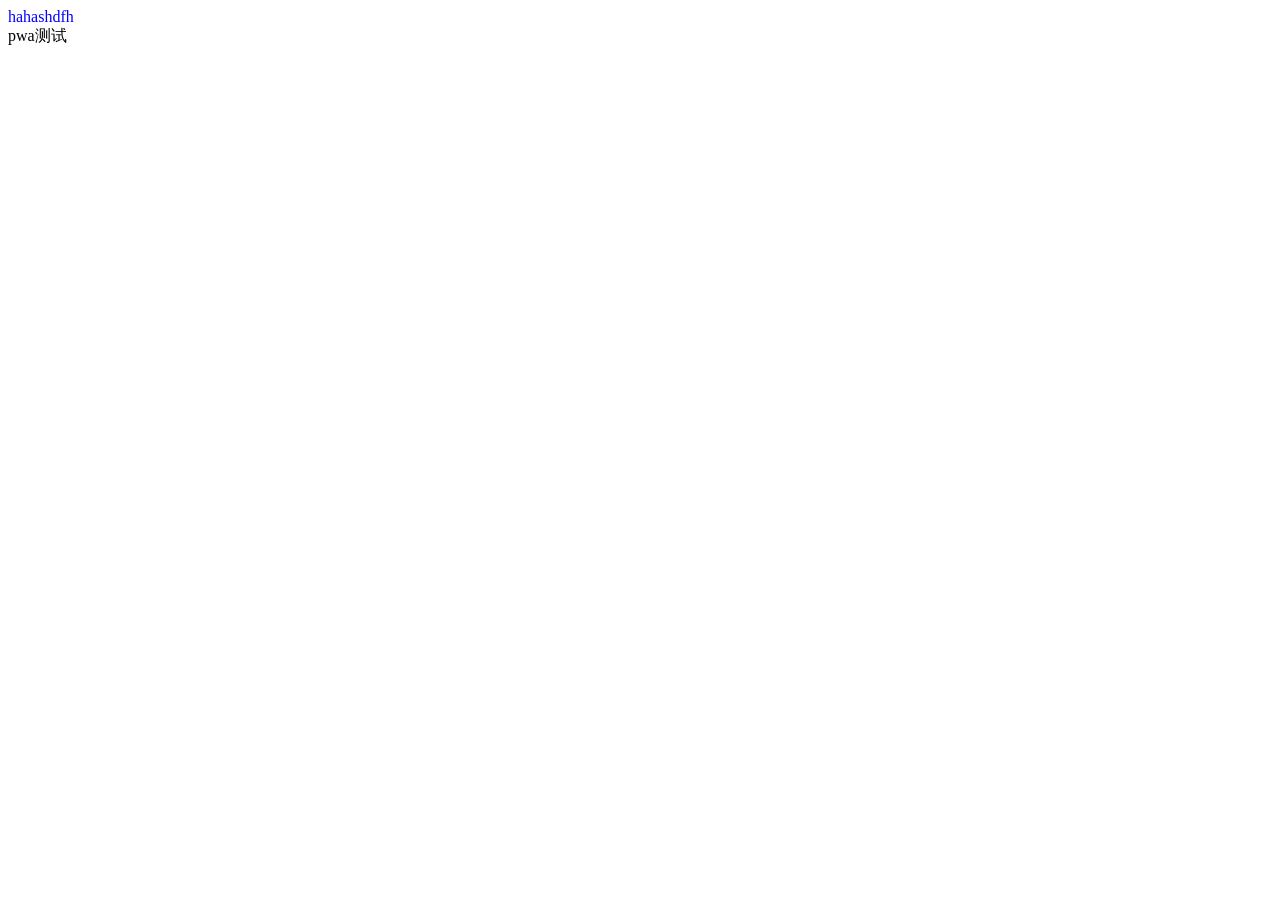
==== index.html @ 66e2cef3 "初始化文件" ====
<!DOCTYPE html>
<html lang="en">
<head>
    <meta charset="UTF-8">
    <meta name="viewport" content="width=device-width, initial-scale=1.0">
    <meta http-equiv="X-UA-Compatible" content="ie=edge">
    <title>pwa</title>
    <link href='./css/main.css' rel='stylesheet'>
    <link rel="manifest" href="./manifest.json">
    <script src="./js/index.js"></script>
</head>
<body>
    <div class="container">
        hahashdfh
    </div>
    pwa测试
</body>
</html>
---- css/main.css ----
.container{
    color:blue;
}
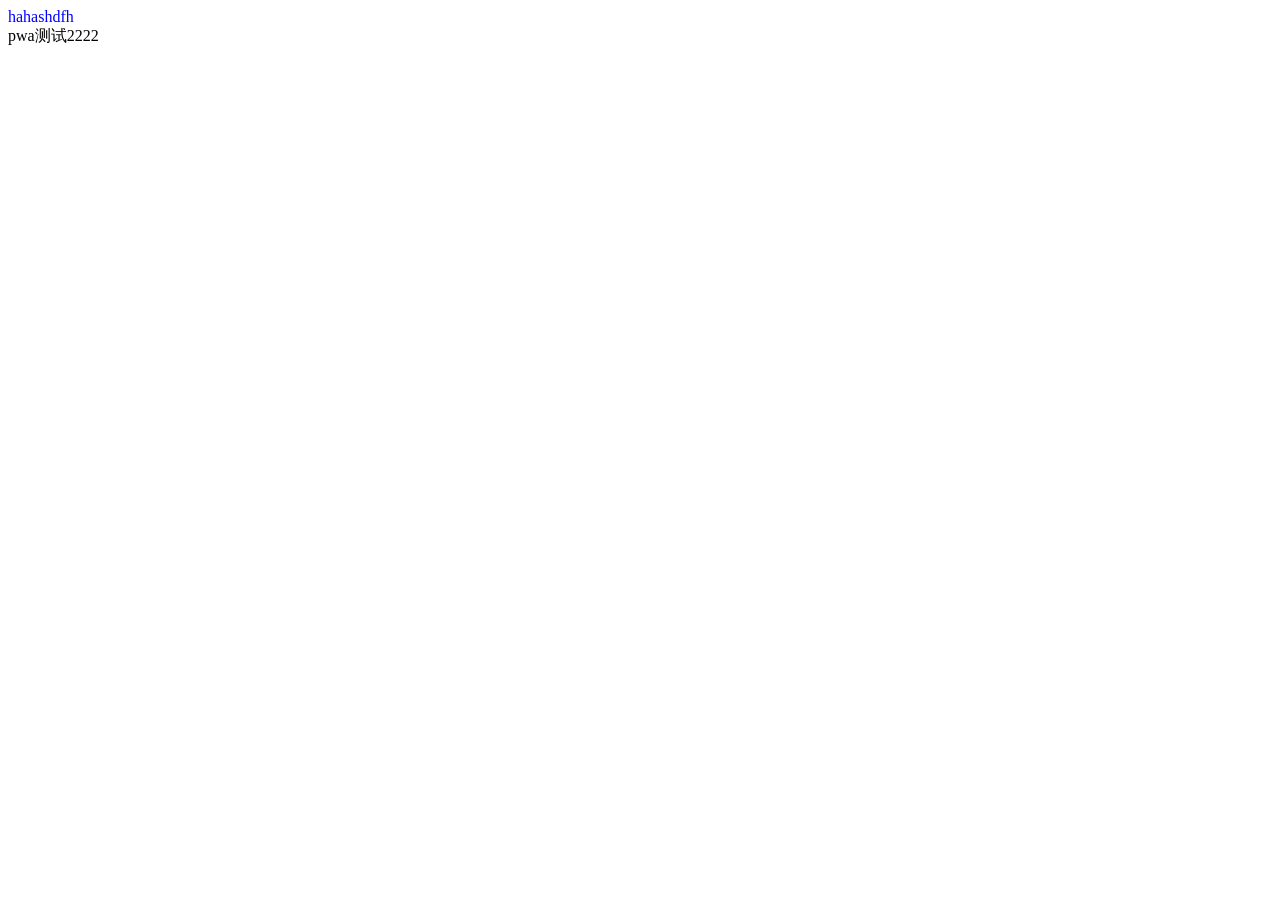
==== commit d356203e: "pwa测试2222" ====
--- a/index.html
+++ b/index.html
@@ -5,14 +5,14 @@
     <meta name="viewport" content="width=device-width, initial-scale=1.0">
     <meta http-equiv="X-UA-Compatible" content="ie=edge">
     <title>pwa</title>
-    <link href='./css/main.css' rel='stylesheet'>
-    <link rel="manifest" href="./manifest.json">
-    <script src="./js/index.js"></script>
+    <link href='./css/main.css?v=1.0' rel='stylesheet'>
+    <link rel="manifest" href="./manifest.json?v=1.0">
+    <script src="./js/index.js?v=1.0"></script>
 </head>
 <body>
     <div class="container">
         hahashdfh
     </div>
-    pwa测试
+    pwa测试2222
 </body>
 </html>
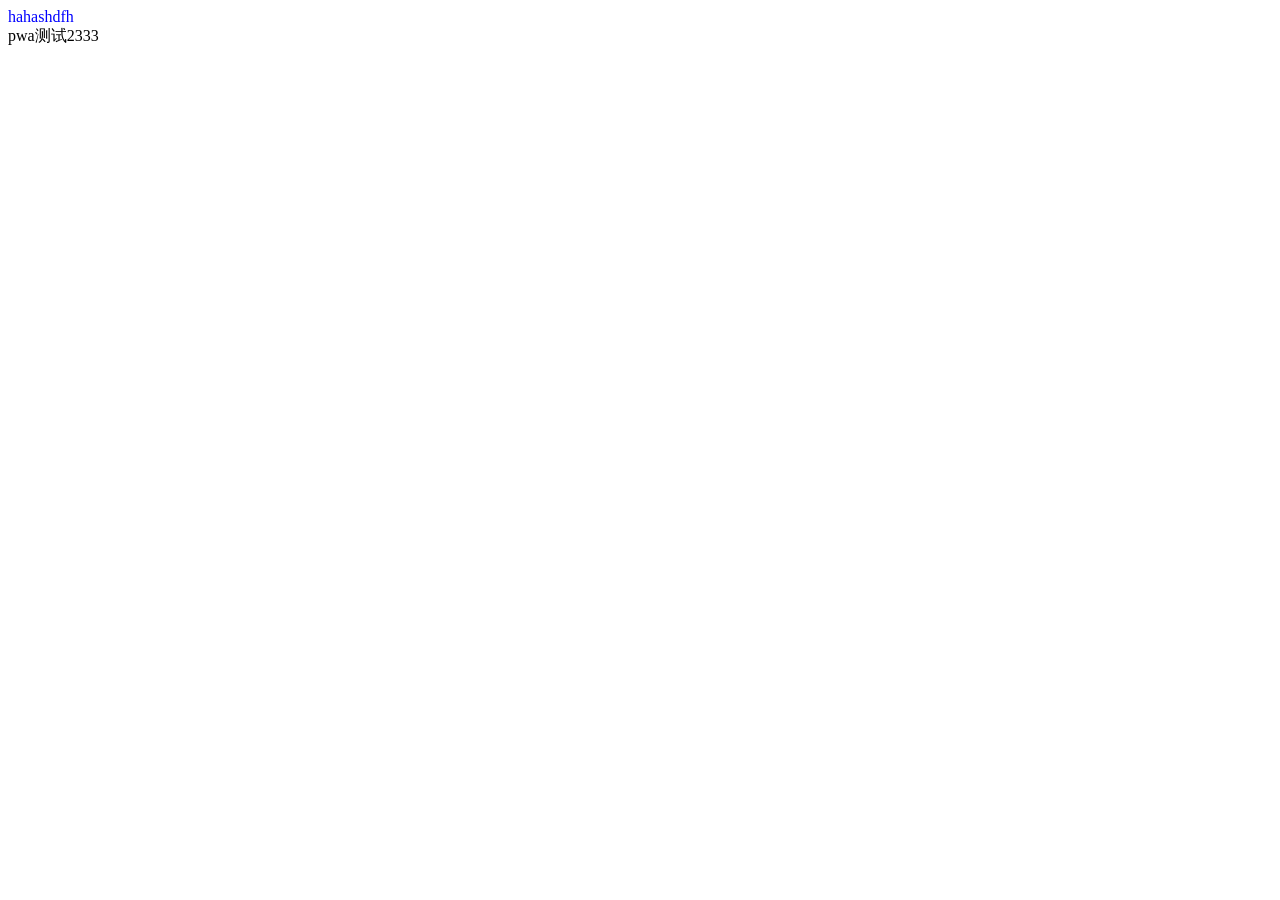
==== commit f64f4f88: "版本变动" ====
--- a/index.html
+++ b/index.html
@@ -4,15 +4,17 @@
     <meta charset="UTF-8">
     <meta name="viewport" content="width=device-width, initial-scale=1.0">
     <meta http-equiv="X-UA-Compatible" content="ie=edge">
+    <meta name="msapplication-TileColor" content="#2F3BA2">
     <title>pwa</title>
-    <link href='./css/main.css?v=1.0' rel='stylesheet'>
-    <link rel="manifest" href="./manifest.json?v=1.0">
-    <script src="./js/index.js?v=1.0"></script>
+    <link rel=apple-touch-icon href=/images/logo_152.png>
+    <link href='./css/main.css?v=3.0' rel='stylesheet'>
+    <link rel="manifest" href="./manifest.json?v=3.0">
+    <script src="./js/index.js?v=3.0"></script>
 </head>
 <body>
     <div class="container">
         hahashdfh
     </div>
-    pwa测试2222
+    pwa测试2333
 </body>
 </html>
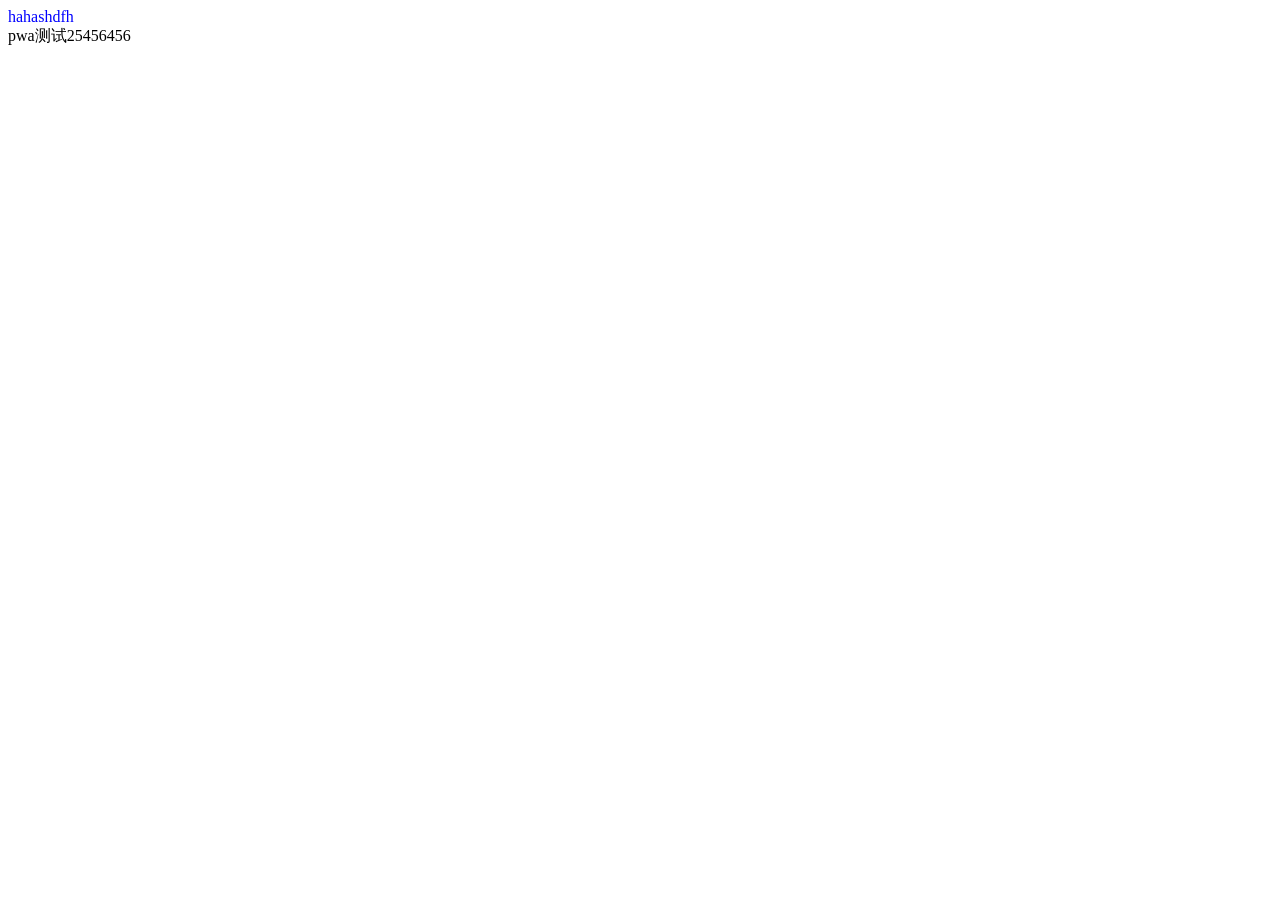
==== commit e32063fa: "更新描述文件" ====
--- a/index.html
+++ b/index.html
@@ -7,14 +7,14 @@
     <meta name="msapplication-TileColor" content="#2F3BA2">
     <title>pwa</title>
     <link rel=apple-touch-icon href=/images/logo_152.png>
-    <link href='./css/main.css?v=3.0' rel='stylesheet'>
-    <link rel="manifest" href="./manifest.json?v=3.0">
-    <script src="./js/index.js?v=3.0"></script>
+    <link href='./css/main.css?v=4.0' rel='stylesheet'>
+    <link rel="manifest" href="./manifest.json?v=4.0">
+    <script src="./js/index.js?v=4.0"></script>
 </head>
 <body>
     <div class="container">
         hahashdfh
     </div>
-    pwa测试2333
+    pwa测试25456456
 </body>
 </html>
